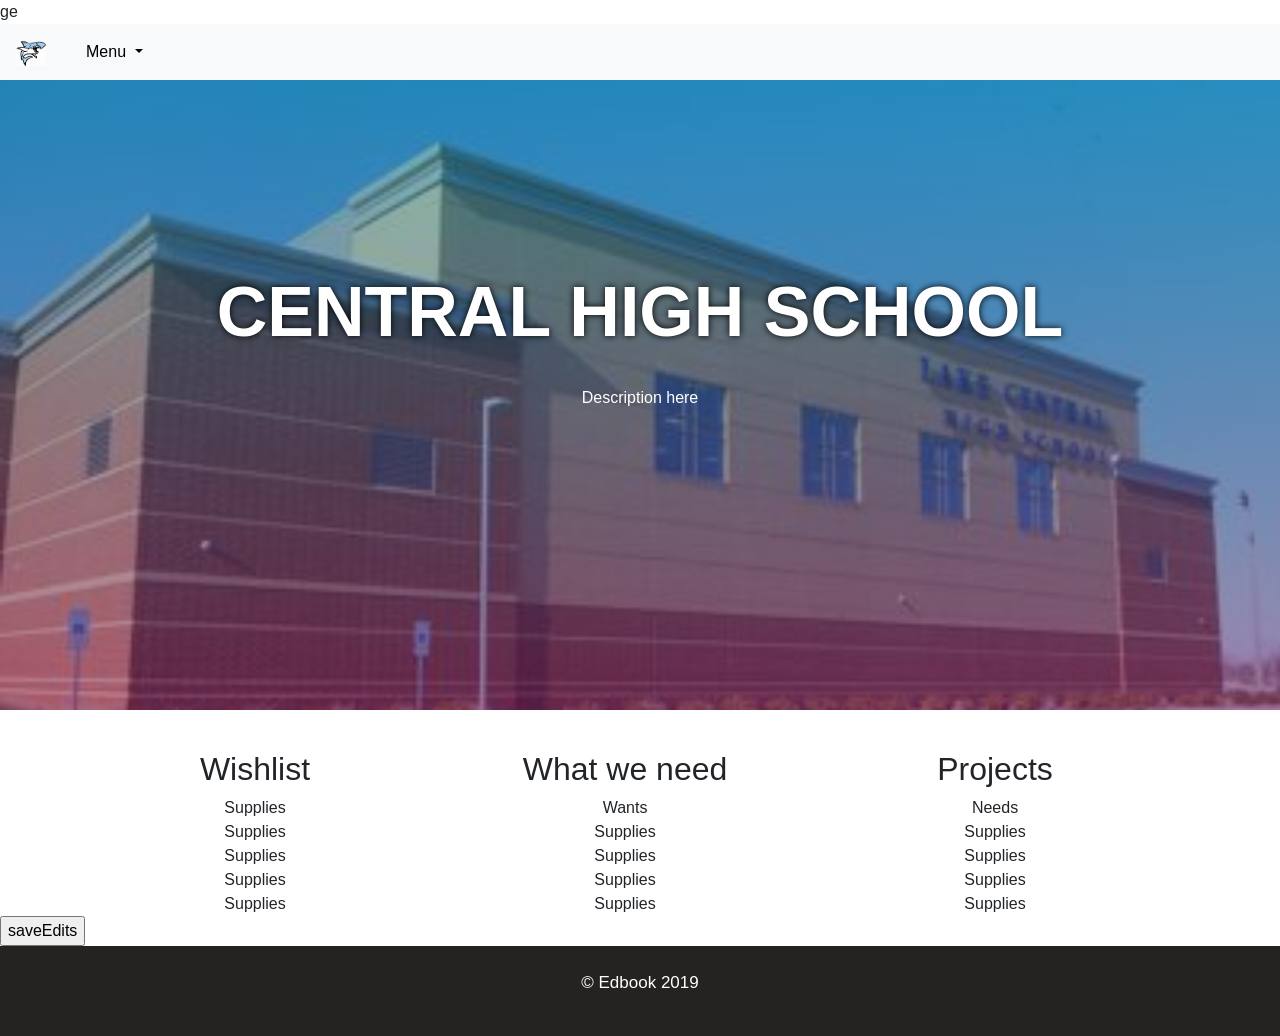
==== chs-page.html @ 3a874897 "Update chs-page.html" ====
<!DOCTYPE html>
<html>
<head>
	<link rel="stylesheet" type="text/css" href="chs-page.css">
	<link rel="stylesheet" href="https://stackpath.bootstrapcdn.com/bootstrap/4.3.1/css/bootstrap.min.css">
	<script src="https://code.jquery.com/jquery-3.3.1.slim.min.js"></script>
<script src="https://cdnjs.cloudflare.com/ajax/libs/popper.js/1.14.7/umd/popper.min.js"></script>
<script src="https://stackpath.bootstrapcdn.com/bootstrap/4.3.1/js/bootstrap.min.js"></script>
<script type="text/javascript" src="saveEdits.js"></script>
<script type="text/javascript" src="checkEdits.js"></script>ge
</head>
	<title>Edbook | Nature Coast High</title>
</head>
<body onload="checkEdits()">
<section class="nav-bar">
		<nav class="navbar navbar-expand-lg navbar-light bg-light">
  <a class="navbar-brand" href="main.html"><img src="img/yeet1234.png"></a>
  <button class="navbar-toggler" type="button" data-toggle="collapse" data-target="#navbarNavDropdown" aria-controls="navbarNavDropdown" aria-expanded="false" aria-label="Toggle navigation">
    <span class="navbar-toggler-icon"></span>
  </button>
  <div class="collapse navbar-collapse" id="navbarNavDropdown">
    <ul class="navbar-nav">
      <li class="nav-item active">
        <a class="nav-link" href="#"><span class="sr-only">(current)</span></a>
      </li>
      <li class="nav-item dropdown">
        <a class="nav-link dropdown-toggle" href="#" id="navbarDropdownMenuLink" role="button" data-toggle="dropdown" aria-haspopup="true" aria-expanded="false">
          Menu
        </a>
        <div class="dropdown-menu" aria-labelledby="navbarDropdownMenuLink">
          <a class="dropdown-item" href="#">Action</a>
          <a class="dropdown-item" href="#">Another action</a>
          <a class="dropdown-item" href="Teacher_Hiring_Page.html">Teachers for Hire</a>
        </div>
    </div>
        
      </li>
    </ul>
  </div>
</nav>

<div class="promo">
	<img src="">
	<h2>Central High School</h2>
	<br>
	<p>Description here</p>
</div>


<section class="supplies">
	<div class="container">
  <div class="row">
    <div class="col-sm1">
    	<h2>Wishlist</h2>
      <div id="edit" contenteditable="true">Supplies</div>
      <div id="edit" contenteditable="true">Supplies</div>
      <div id="edit" contenteditable="true">Supplies</div>
      <div id="edit" contenteditable="true">Supplies</div>
      <div id="edit" contenteditable="true">Supplies</div>
    </div>
    <div class="col-sm2">
    	<h2>What we need</h2>
      <div id="edit" contenteditable="true">Wants</div>
      <div id="edit" contenteditable="true">Supplies</div>
      <div id="edit" contenteditable="true">Supplies</div>
      <div id="edit" contenteditable="true">Supplies</div>
      <div id="edit" contenteditable="true">Supplies</div>
    </div>
    <div class="col-sm3">
    	<h2>Projects</h2>
     <div id="edit" contenteditable="true">Needs</div>
     <div id="edit" contenteditable="true">Supplies</div>
     <div id="edit" contenteditable="true">Supplies</div>
     <div id="edit" contenteditable="true">Supplies</div>
     <div id="edit" contenteditable="true">Supplies</div>
    </div>
  </div>
</div>
</section>


	<section class="button-one">
		<input class="btnone" type="button" value="saveEdits" onclick="saveEdits()">
	</section>
	


	
	


<section class="footer">
    <h3>&copy Edbook 2019</h3>
  </section>





</body>
</html>
---- chs-page.css ----
.nav-link{
	color: 	black!important;
}
.navbar-brand{
	color: 	black!important;
}
.dropdown-item{
	color: 	black!important;
}
.promo{
	height:70vh;
	background-image:
	linear-gradient(to bottom, rgba(0, 128, 128, 0.5), rgba(117, 19, 93, 0.5)),
url("img/CHS_Pic.jpg");
	background-size: cover;
	background-repeat: no-repeat;
}
.promo h2{
	color: white;
	text-align: center;
	font-size: 70px;
	font-family: sans-serif;
	font-weight: bold;
	padding-top: 13%;
	text-transform: uppercase;
	text-shadow: 0px 0px 7px black;
}
.promo p{
	text-align: center;
	color: white;
	font-family: sans-serif;
}
.supplies{
	text-align: center;
	padding-top: 40px;
}
.col-sm1, .col-sm2, .col-sm3 {
	width: 370px;
}
.footer{
	height: 10vh;
	background-color: #242322;
	font-family: sans-serif;
}
.footer h3{
	padding-top: 27px;
	color: white;
	text-align: center;
	font-size: 17px;
}
.navbar-brand img{
	height: 25px;
	width: 30px;
}
.button-one{
}
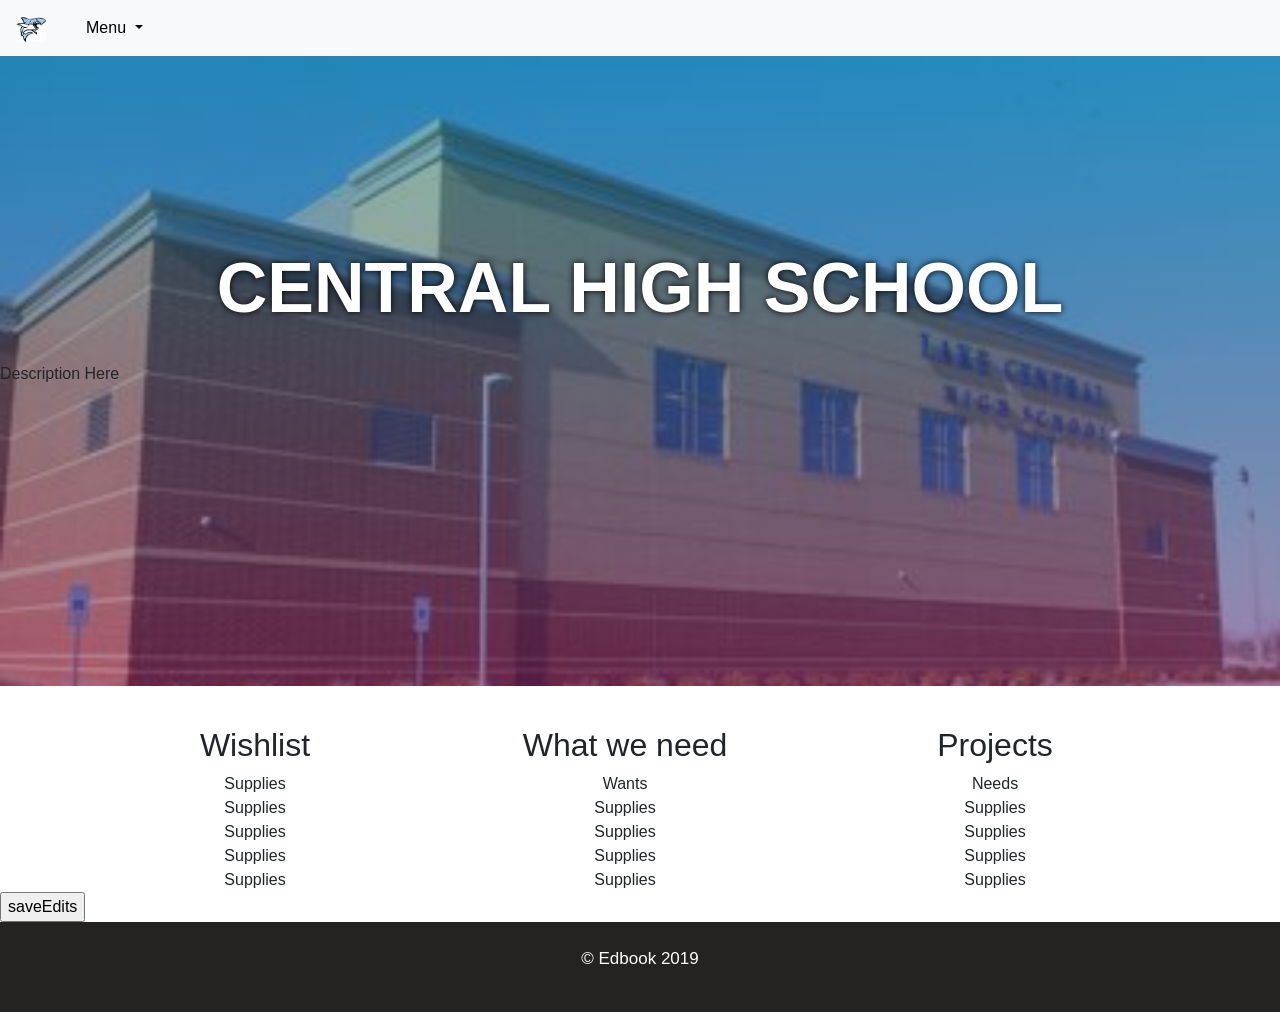
==== commit db97193b: "Update chs-page.html" ====
--- a/chs-page.html
+++ b/chs-page.html
@@ -7,7 +7,7 @@
 <script src="https://cdnjs.cloudflare.com/ajax/libs/popper.js/1.14.7/umd/popper.min.js"></script>
 <script src="https://stackpath.bootstrapcdn.com/bootstrap/4.3.1/js/bootstrap.min.js"></script>
 <script type="text/javascript" src="saveEdits.js"></script>
-<script type="text/javascript" src="checkEdits.js"></script>ge
+<script type="text/javascript" src="checkEdits.js"></script>
 </head>
 	<title>Edbook | Nature Coast High</title>
 </head>
@@ -43,7 +43,7 @@
 	<img src="">
 	<h2>Central High School</h2>
 	<br>
-	<p>Description here</p>
+  <div id="edit" contenteditable="true">Description Here</div>
 </div>
 
 
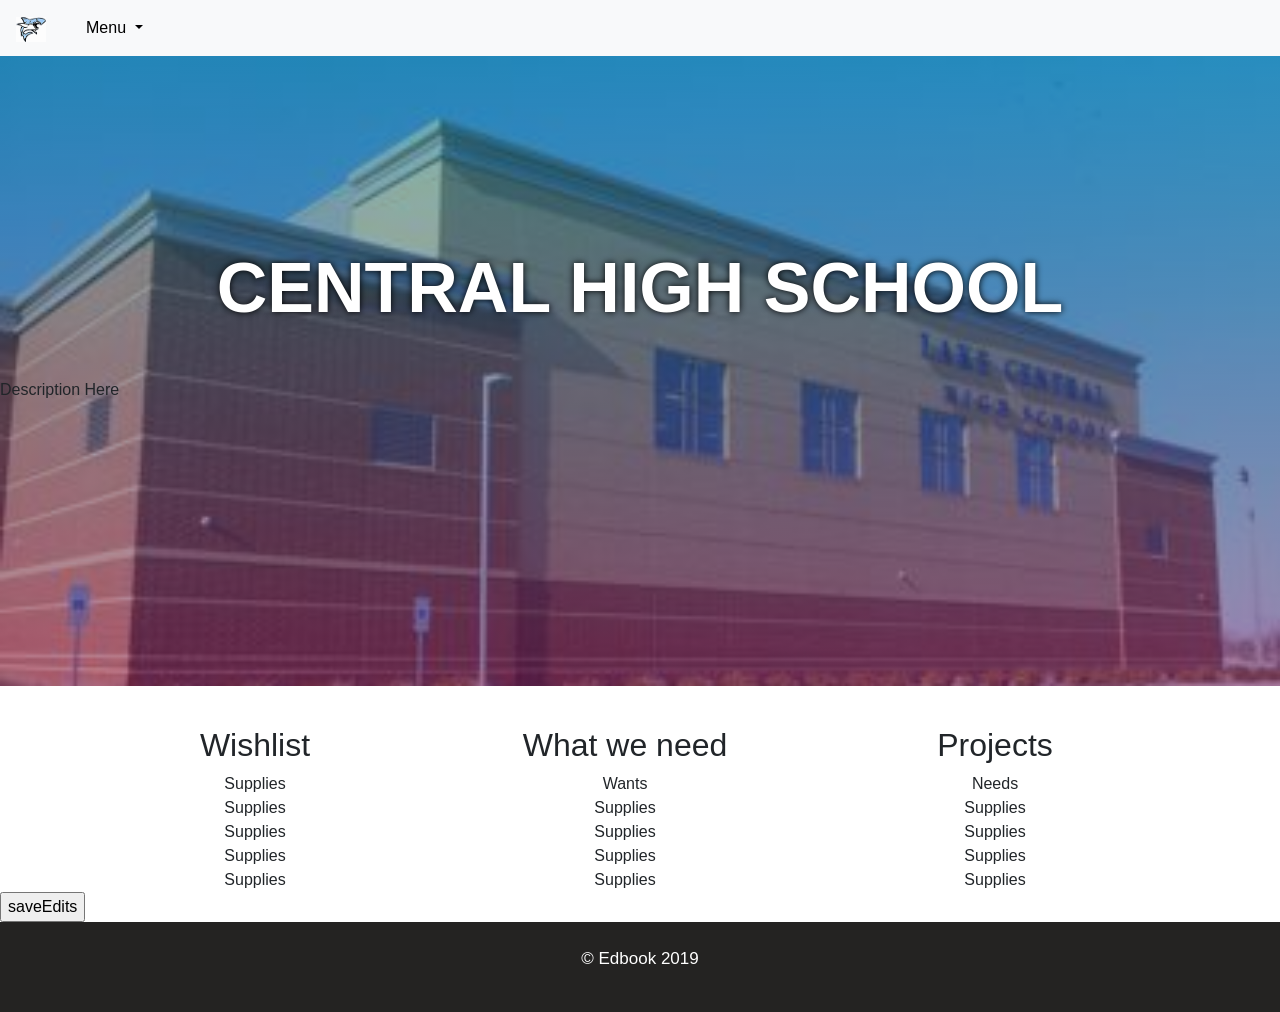
==== commit 67184201: "Update chs-page.html" ====
--- a/chs-page.html
+++ b/chs-page.html
@@ -43,9 +43,8 @@
 	<img src="">
 	<h2>Central High School</h2>
 	<br>
-  <div id="edit" contenteditable="true">Description Here</div>
+  <p><div id="edit" contenteditable="true">Description Here</div></p>
 </div>
-
 
 <section class="supplies">
 	<div class="container">
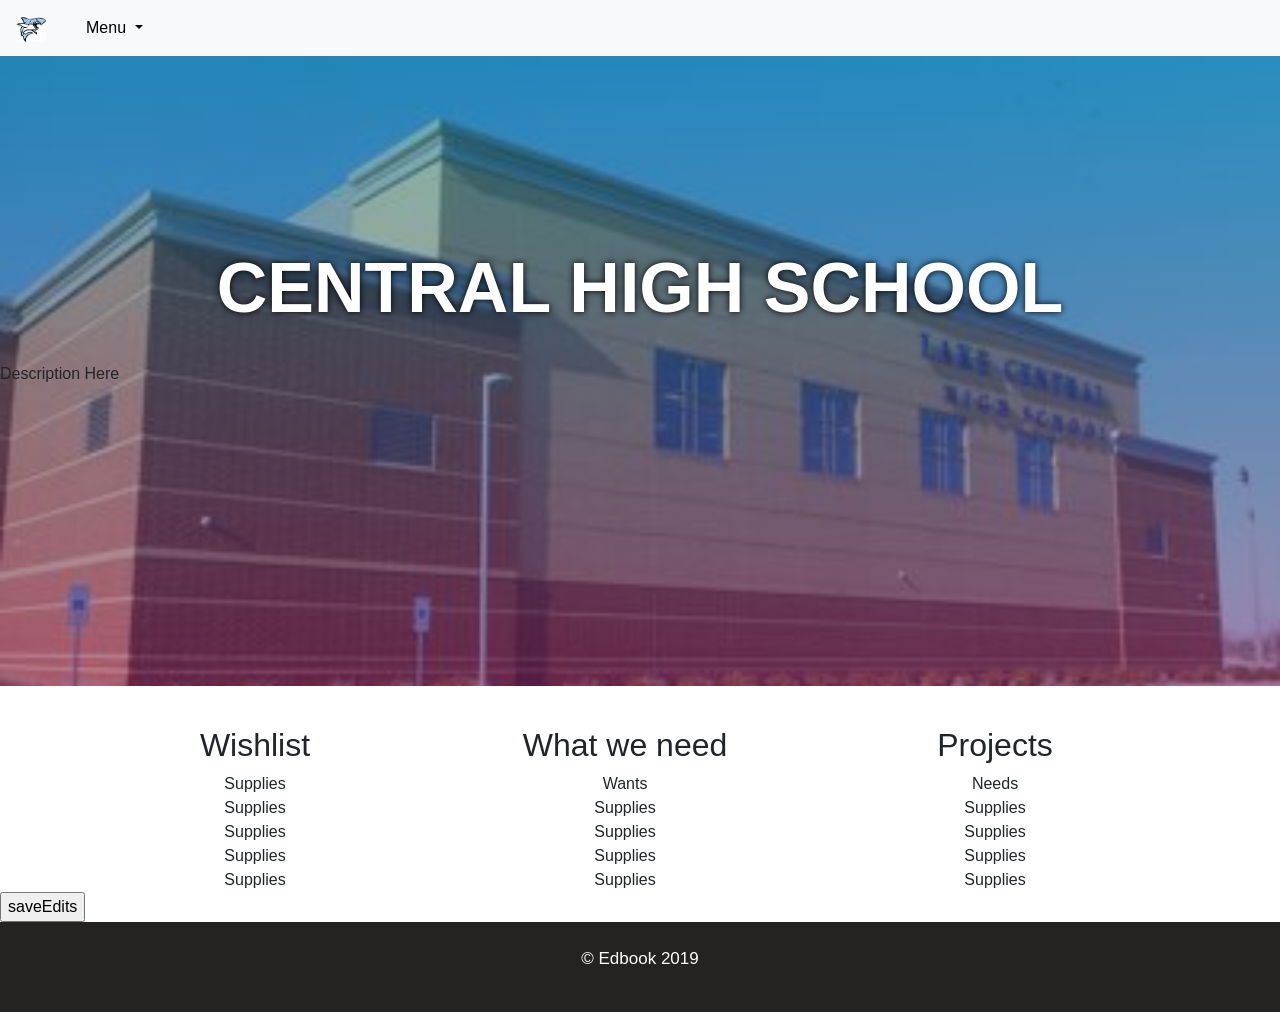
==== commit 9405e776: "Update chs-page.html" ====
--- a/chs-page.html
+++ b/chs-page.html
@@ -43,7 +43,7 @@
 	<img src="">
 	<h2>Central High School</h2>
 	<br>
-  <p><div id="edit" contenteditable="true">Description Here</div></p>
+  <div id="edit" contenteditable="true">Description Here</div>
 </div>
 
 <section class="supplies">
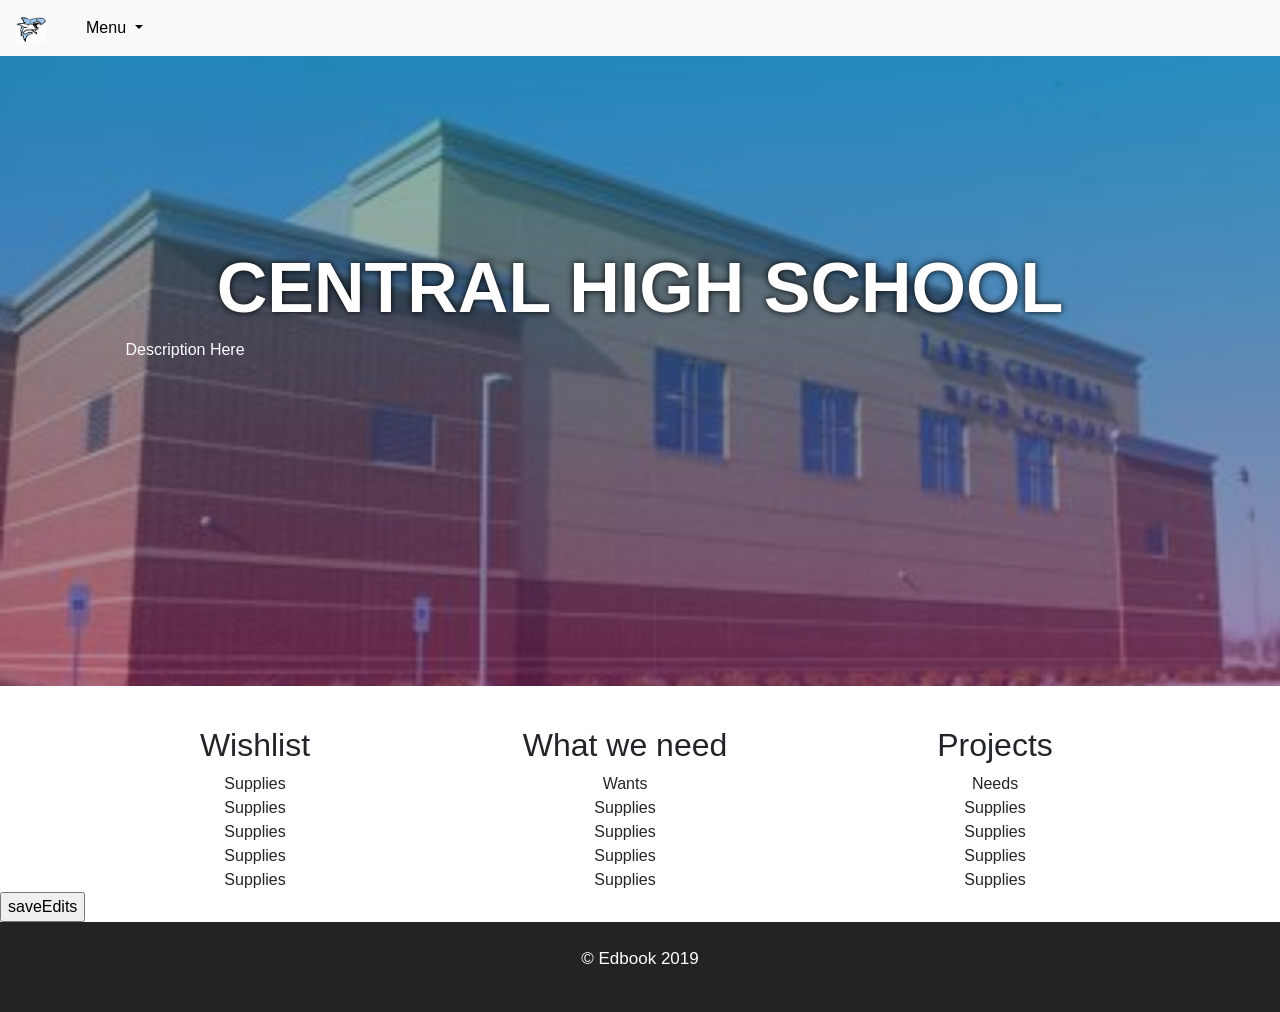
==== commit 7c08425b: "Update chs-page.html" ====
--- a/chs-page.html
+++ b/chs-page.html
@@ -42,8 +42,8 @@
 <div class="promo">
 	<img src="">
 	<h2>Central High School</h2>
-	<br>
-  <div id="edit" contenteditable="true">Description Here</div>
+  <div class="col-sm2">
+  <div id="edit" contenteditable="true"><p>Description Here</p></div></div>
 </div>
 
 <section class="supplies">
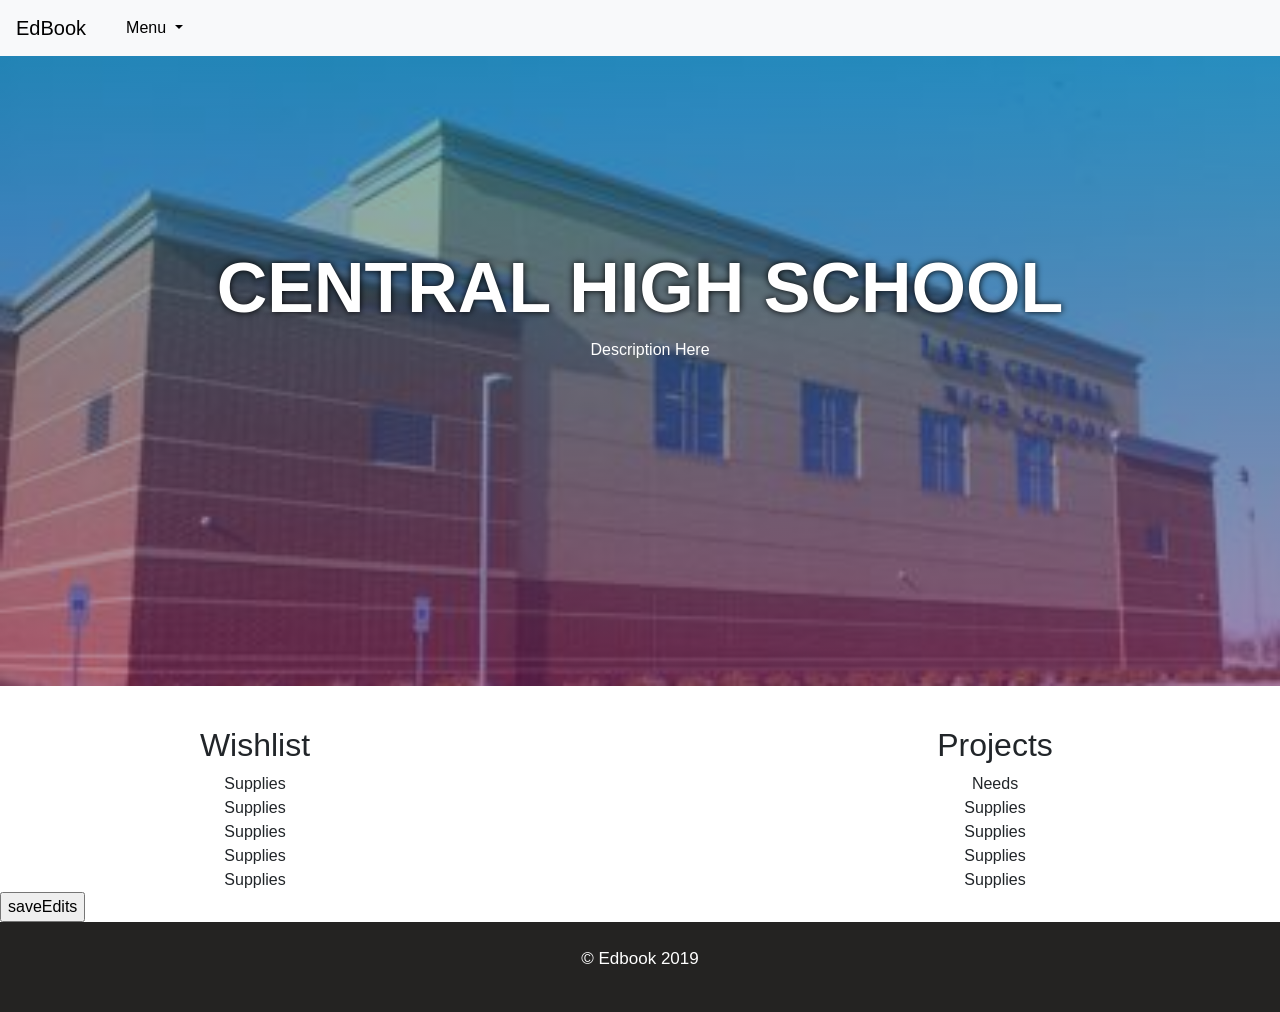
==== commit af55e7bf: "Update chs-page.html" ====
--- a/chs-page.html
+++ b/chs-page.html
@@ -14,7 +14,7 @@
 <body onload="checkEdits()">
 <section class="nav-bar">
 		<nav class="navbar navbar-expand-lg navbar-light bg-light">
-  <a class="navbar-brand" href="main.html"><img src="img/yeet1234.png"></a>
+  <a class="navbar-brand" href="main.html"><h>EdBook</h></a>
   <button class="navbar-toggler" type="button" data-toggle="collapse" data-target="#navbarNavDropdown" aria-controls="navbarNavDropdown" aria-expanded="false" aria-label="Toggle navigation">
     <span class="navbar-toggler-icon"></span>
   </button>
--- a/chs-page.css
+++ b/chs-page.css
@@ -25,10 +25,14 @@
 	text-transform: uppercase;
 	text-shadow: 0px 0px 7px black;
 }
-.promo p{
+.promo p, .col-sm2{
+	width: 800px;
 	text-align: center;
 	color: white;
 	font-family: sans-serif;
+}
+.promo .col-sm2{
+padding-left: 250px;
 }
 .supplies{
 	text-align: center;
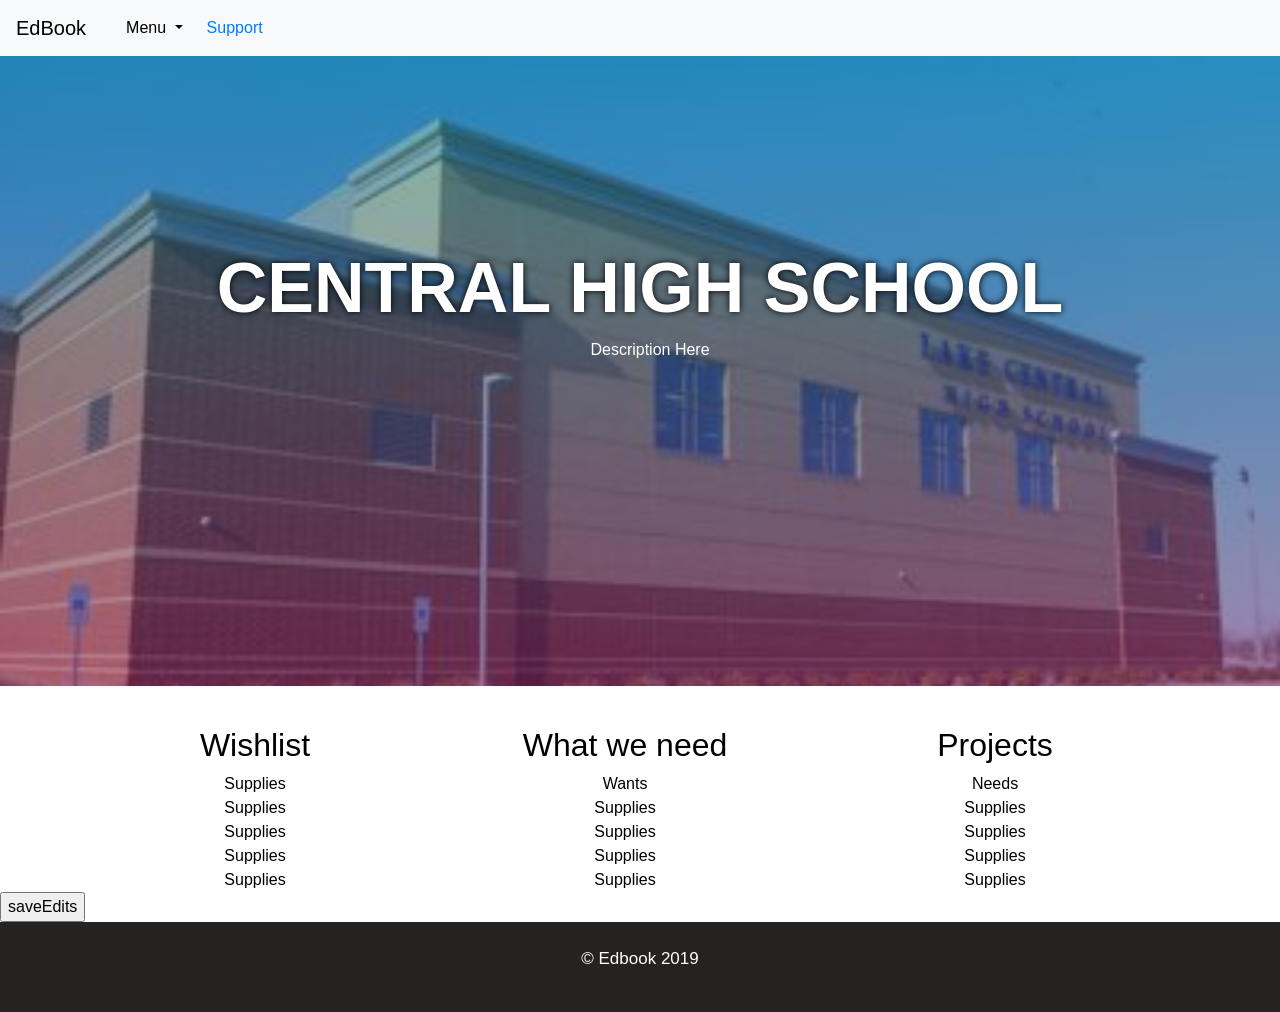
==== commit 5283bc58: "a" ====
--- a/chs-page.html
+++ b/chs-page.html
@@ -32,8 +32,16 @@
           <a class="dropdown-item" href="#">Another action</a>
           <a class="dropdown-item" href="Teacher_Hiring_Page.html">Teachers for Hire</a>
         </div>
-    </div>
-        
+                      </a>
+        <li>
+    <nav class="navbar navbar-expand-lg navbar-light bg-light">
+  <a class="navbar-brand-help" href="Support.html">Support</a>
+  <button class="navbar-toggler" type="button" data-toggle="collapse" data-target="#navbarNavDropdown" aria-controls="navbarNavDropdown" aria-expanded="false" aria-label="Toggle navigation">
+     <span class="navbar-toggler-icon"></span>
+  </button></li>
+        </a>
+
+
       </li>
     </ul>
   </div>
--- a/chs-page.css
+++ b/chs-page.css
@@ -40,6 +40,7 @@
 }
 .col-sm1, .col-sm2, .col-sm3 {
 	width: 370px;
+	color: black;
 }
 .footer{
 	height: 10vh;
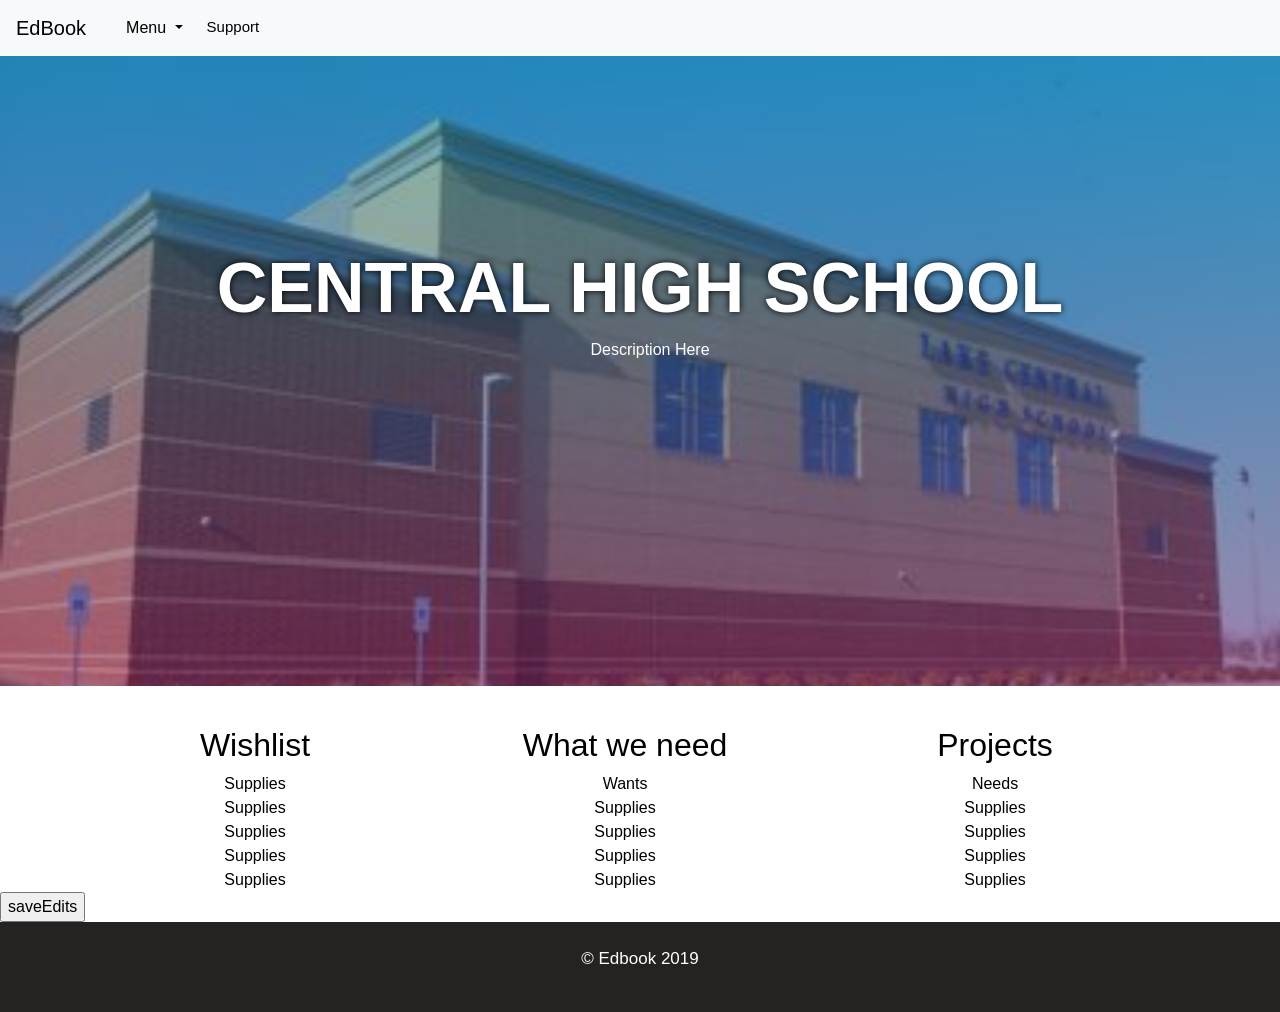
==== commit 032410b7: "a" ====
--- a/chs-page.html
+++ b/chs-page.html
@@ -28,8 +28,6 @@
           Menu
         </a>
         <div class="dropdown-menu" aria-labelledby="navbarDropdownMenuLink">
-          <a class="dropdown-item" href="#">Action</a>
-          <a class="dropdown-item" href="#">Another action</a>
           <a class="dropdown-item" href="Teacher_Hiring_Page.html">Teachers for Hire</a>
         </div>
                       </a>
--- a/chs-page.css
+++ b/chs-page.css
@@ -53,9 +53,16 @@
 	text-align: center;
 	font-size: 17px;
 }
-.navbar-brand img{
-	height: 25px;
-	width: 30px;
+.nav-link{
+	color: 	black!important;
+}
+.navbar-brand{
+	color: 	black!important;
+}
+.navbar-brand-help{
+	text-decoration: none;
+	color: 	black!important;
+	font-size: 15px;
 }
 .button-one{
 }
